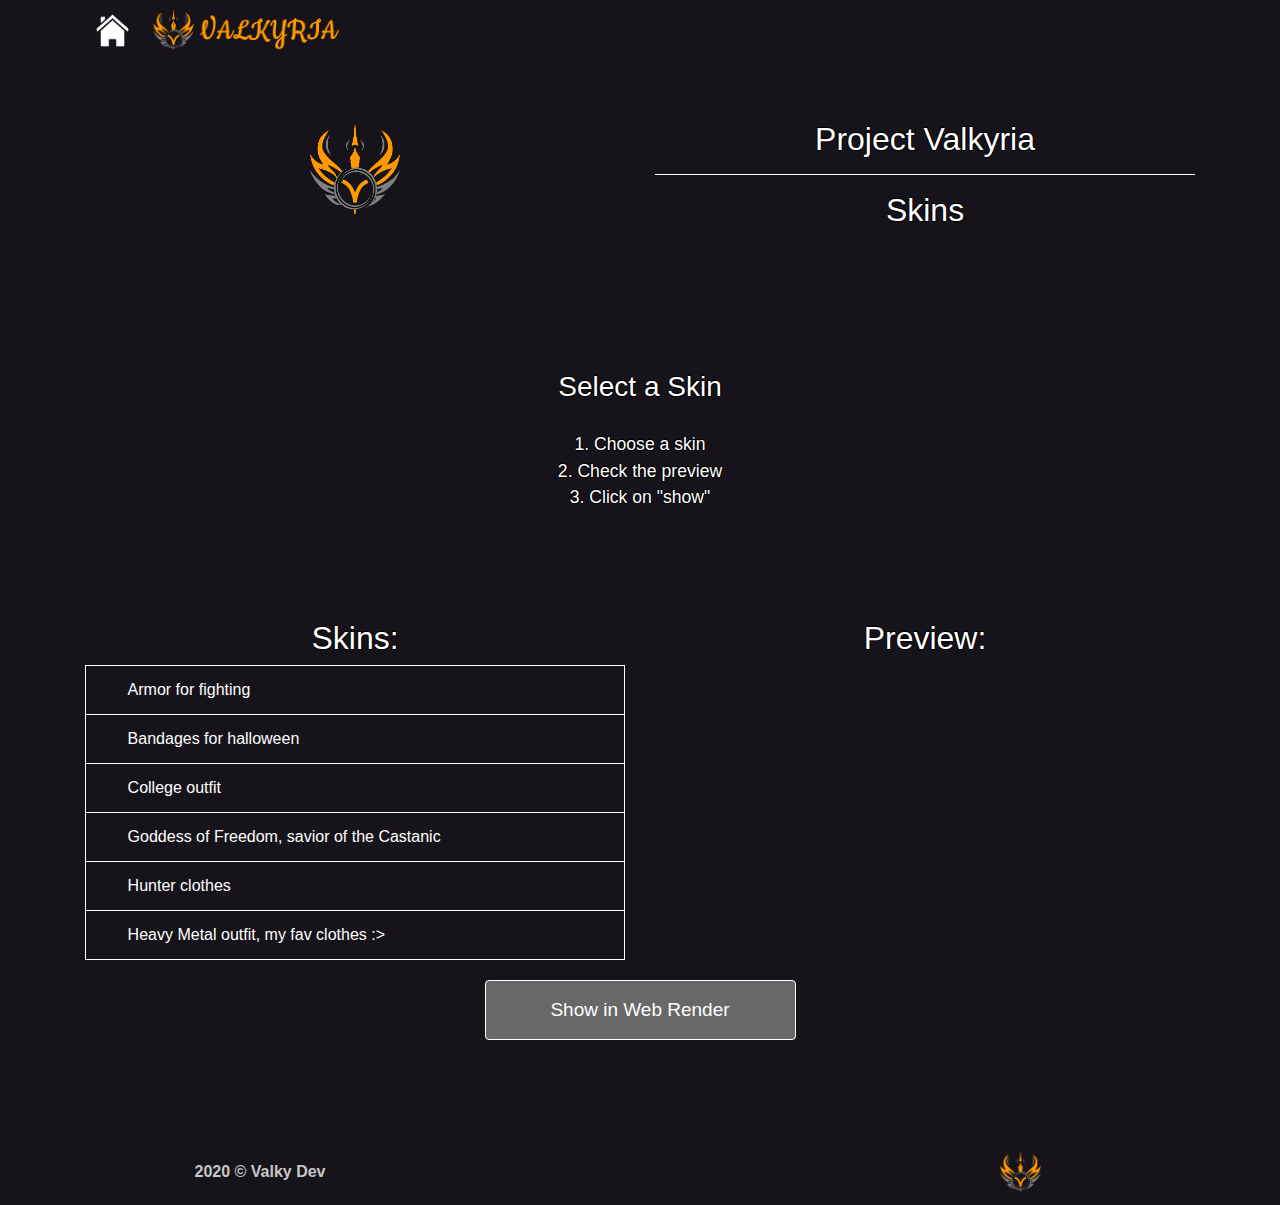
==== index.html @ d08c1dee "first" ====
<!doctype html>
<html lang="en">

<head>

    <!-- --------- -->
    <!-- Meta Tags -->
    <!-- --------- -->
    <meta charset="utf-8">
    <meta name="viewport" content="width=device-width, initial-scale=1, shrink-to-fit=no">
    <meta name="description" content="Project Valkyria - Meet your friends">
    <meta property="og:description" content="Project Valkyria - Meet your friends">
    <meta property="og:url" content="https://valky.xyz/v/valkyria/index">
    <meta property="og:title" content="Valkyria">
    <meta property="og:type" content="object">
    <meta property="og:site_name" content="Project: Valkyria">
    <meta property="og:image" content="https://valky.xyz/m/img/main/valkyria/logo.png">



    <!-- --- -->
    <!-- CSS -->
    <!-- --- -->
    <link rel="stylesheet" href="https://maxcdn.bootstrapcdn.com/bootstrap/4.0.0/css/bootstrap.min.css" integrity="sha384-Gn5384xqQ1aoWXA+058RXPxPg6fy4IWvTNh0E263XmFcJlSAwiGgFAW/dAiS6JXm" crossorigin="anonymous">
    <link rel="stylesheet" href="/css/main.css">



    <!-- ------ -->
    <!-- Basics -->
    <!-- ------ -->
    <link rel="icon" href="/img/main/logo.png">
    <title>Project: Valkyria</title>

</head>

<body class="valk-bg">

    <!-- ----------- -->
    <!-- back to top -->
    <!-- ----------- -->
    <div id="top"><a name='top'></a></div>



    <!-- ------ -->
    <!-- navbar -->
    <!-- ------ -->
    <nav class="navbar navbar-valk navbar-expand-lg sticky-top" id="navbar">
        <div class="container">

            <div class="row">

                <!-- home -->
                <a class="navbar-brand pull-down-nav" href="/index">
                    <img src="/img/controls/home_white.png" class="nav-logo image-center" alt="Home">
                </a>

                <!-- logo -->
                <a class="pull-down-footer" href="/index">
                    <img src="/img/main/logored.png" class="nav-logo image-center" alt="Project: Valkyria">
                </a>

            </div>

        </div>
    </nav>


    
    <!-- ------------ -->
    <!-- main content -->
    <!-- ------------ -->
    <div class="container pull-down-main">



        <!-- Title -->
        <div class="row pull-down">

            <div class="col-sm">
                <div class="main-text text-center">
                    <img src="/img/main/logo.png" class="main-logo">
                </div>
            </div>

            <div class="col-sm">
                <div class="main-text text-center">
                    <h2>Project Valkyria<hr>Skins</h2>
                </div>
            </div>

        </div>



        <!-- horizontal space -->
        <div class="container pull-down">
            <br><br><br>
        </div>


        
        <!-- Intro - Row 1 -->
        <div class="row pull-down">

            <div class="col-sm">
                <div class="main-text text-center pull-down">
                    <h3>Select a Skin</h3>
                </div>
                <div class="main-text text-center pull-down">
                    1. Choose a skin
                    <br>2. Check the preview
                    <br>3. Click on "show"
                </div>
            </div>

        </div>



        <!-- horizontal space -->
        <div class="container pull-down">
            <br><br>
        </div>


        
        <!-- Closet - Row 2 -->
        <div class="row pull-down">

            <!-- list -->
            <div class="col-sm">
                <div class="main-text text-center pull-down">
                    <h2>Skins:</h2>
                </div>
                <div class="list-group">
                  
                  <input type="radio" value="cloth_armor" id="cloth_armor" name="clothes" />
                  <label class="list-group-item" for="cloth_armor">Armor for fighting</label>
                  
                  <input type="radio" value="cloth_bandage" id="cloth_bandage" name="clothes" />
                  <label class="list-group-item" for="cloth_bandage">Bandages for halloween</label>
                  
                  <input type="radio" value="cloth_college" id="cloth_college" name="clothes" />
                  <label class="list-group-item" for="cloth_college">College outfit</label>
                  
                  <input type="radio" value="cloth_goddess" id="cloth_goddess" name="clothes" />
                  <label class="list-group-item" for="cloth_goddess">Goddess of Freedom, savior of the Castanic</label>
                  
                  <input type="radio" value="cloth_hunter" id="cloth_hunter" name="clothes" />
                  <label class="list-group-item" for="cloth_hunter">Hunter clothes</label>
                  
                  <input type="radio" value="cloth_metal" id="cloth_metal" name="clothes" />
                  <label class="list-group-item" for="cloth_metal">Heavy Metal outfit, my fav clothes :></label>
                  
                  <input type="radio" value="cloth_kitty" id="cloth_kitty" name="clothes" />
                  <label class="list-group-item" for="cloth_kitty">Kitty Cat underwear</label>
                  
                  <input type="radio" value="cloth_lingerie" id="cloth_lingerie" name="clothes" />
                  <label class="list-group-item" for="cloth_lingerie">Lingerie, for my friend only!</label>
                  
                  <input type="radio" value="cloth_mecha" id="cloth_mecha" name="clothes" />
                  <label class="list-group-item" for="cloth_mecha">Mecha suit for flying</label>
                  
                  <input type="radio" value="cloth_party" id="cloth_party" name="clothes" />
                  <label class="list-group-item" for="cloth_party">Party dress to go out with</label>
                  
                  <input type="radio" value="cloth_photon" id="cloth_photon" name="clothes" />
                  <label class="list-group-item" for="cloth_photon">Photon suit from my native planet</label>
                  
                  <input type="radio" value="cloth_police" id="cloth_police" name="clothes" />
                  <label class="list-group-item" for="cloth_police">Police outift, my current working clothes</label>
                  
                  <input type="radio" value="cloth_sheriff" id="cloth_sheriff" name="clothes" />
                  <label class="list-group-item" for="cloth_sheriff">Sheriff, my old working clothes</label>
                  
                  <input type="radio" value="cloth_santa" id="cloth_santa" name="clothes" />
                  <label class="list-group-item" for="cloth_santa">Santa dress for christmas</label>
                  
                  <input type="radio" value="cloth_summer" id="cloth_summer" name="clothes" />
                  <label class="list-group-item" for="cloth_summer">Summer clothes when it's hot outside</label>
                  
                  <input type="radio" value="cloth_winter" id="cloth_winter" name="clothes" />
                  <label class="list-group-item" for="cloth_winter">Winter clothes when it's cold of course</label>
                  
                  <input type="radio" value="cloth_aot" id="cloth_aot" name="clothes" />
                  <label class="list-group-item" for="cloth_aot">Cosplay: Attack on Titan</label>
                  
                  <input type="radio" value="cloth_pubg" id="cloth_pubg" name="clothes" />
                  <label class="list-group-item" for="cloth_pubg">Cosplay: Playerunknow's Battleground</label>
                  
                </div>
            </div>

            <!-- preview -->
            <div class="col-sm">
                <div class="main-text text-center pull-down">
                    <h2>Preview:</h2>
                </div>
                <div class="valk-wrapper">
                    <div class="main-text text-center">
                        <img src="" id="valky-clothes" class="valky-viewer">
                    </div>
                    <div class="valk-view-remover"></div>
                </div>
            </div>

        </div>


        
        <!-- Submit - Row 3 -->
        <div class="row pull-down">

            <div class="col-sm">
                <div class="main-text text-center">
                    <input class="valky-button" name="submit" value="Show in Web Render">
                </div>
            </div>

        </div>



    </div>

    

    <!-- space -->
    <div class="pull-down-main">
    </div>

    

    <!-- -------------- -->
    <!-- footer content -->
    <!-- -------------- -->
    <footer class="fixed navbar-valk">
        <div class="container">
            <div class="row">

                <div class="col-sm">
                    <div class="global-font-color text-center pull-down">
                        <a href="https://twitter.com/valkydev" target="_blank">2020 © Valky Dev</a>
                    </div>
                </div>

                <div class="col-sm">
                    <div class="global-font-color text-center pull-down-footer">
                        <a href="#top" class="global-font-color"></a>
                    </div>
                </div>

                <div class="col-sm d-flex justify-content-center">
                    <div class="row pull-down-footer">
                        <!-- logo -->
                        <a class="text-center" href="/index"><img src="/img/main/logo.png" class="nav-logo image-center" alt="Project: Valkyria"></a>
                    </div>
                </div>

            </div>
            <div class="row pull-down-footer"></div>
        </div>
    </footer>

    

    <!-- ---------- -->
    <!-- JavaScript -->
    <!-- ---------- -->

    <!-- jQuery -->
    <script src="https://code.jquery.com/jquery-3.3.1.js" integrity="sha256-2Kok7MbOyxpgUVvAk/HJ2jigOSYS2auK4Pfzbm7uH60=" crossorigin="anonymous"></script>
    
    <!-- Popper -->
    <script src="https://cdnjs.cloudflare.com/ajax/libs/popper.js/1.12.9/umd/popper.min.js" integrity="sha384-ApNbgh9B+Y1QKtv3Rn7W3mgPxhU9K/ScQsAP7hUibX39j7fakFPskvXusvfa0b4Q" crossorigin="anonymous"></script>
    
    <!-- Bootstrap -->
    <script src="https://maxcdn.bootstrapcdn.com/bootstrap/4.0.0/js/bootstrap.min.js" integrity="sha384-JZR6Spejh4U02d8jOt6vLEHfe/JQGiRRSQQxSfFWpi1MquVdAyjUar5+76PVCmYl" crossorigin="anonymous"></script>

    <!-- navbar -->
    <script src="/scripts/burgerX.js"></script>

    <!-- wrapper -->
    <script src="/scripts/views.js"></script>

    <!-- closet -->
    <script src="/scripts/closet.js"></script>

    <!-- scroll -->
    <script src="/scripts/scroll.js"></script>

</body>

</html>
---- css/main.css ----
/* General */

html, body {
    height: 100%;
    margin: 0px;
}

div {
    text-align: justify;
}

hr {
    border-color: white;
}

.table-luna {
    background-color: rgba(0, 87, 61, 0.5);
}

.text-align-r {
    text-align: right;
}

.col {
    width: 50%;
}

.overlay-color {
    color: white;
    text-shadow: -1px 0 black, 0 1px black, 1px 0 black, 0 -1px black;
}

.timeline-image {
    max-width: 80%;
	border: 1px solid white;
}

.chat-box {
    width: 100%;
}

.global-font-color {
    color: white;
}

.index-logo {
    max-width: 80%;
}

.home-logo {
    max-width: 50%;
}

.setting-icon {
    height: 27px;
    display: block;
}


/* cards */
.image-card {
    background-color: rgba(0, 13, 87, 0.5);
    border: 2px solid rgb(0, 13, 87);
    color: white;
    text-align: center;
    text-decoration: none;
    display: inline-block;
    border-radius: 10px;
}

.image-card-text {
    max-width: 80%;
    max-height: 80%;
}

.image-card-logo {
    max-width: 50%;
    max-height: 50%;
}

.image-row {
    background-color: rgba(0, 13, 87, 0.5);
    border: 2px solid rgb(0, 13, 87);
}


/* backgrounds */
.main-bg {
    background-image:url(/img/main/bg.png);
    background-repeat: no-repeat;
    background-position: center center;
    background-attachment: fixed;
    background-size: cover;
    background-color: #16141A;
    display: block;
}

.stream-bg {
    background-image:url(/img/main/work/bg.png);
    background-repeat: no-repeat;
    background-position: center center;
    background-attachment: fixed;
    background-size: cover;
    background-color: #16141A;
    display: block;
}

.dev-bg {
    background-image:url(/img/main/dev/bg.png);
    background-repeat: no-repeat;
    background-position: center center;
    background-attachment: fixed;
    background-size: cover;
    background-color: #16141A;
    display: block;
}

.valk-bg {
    background-image:url(/img/main/bg_head.png);
    background-repeat: no-repeat;
    background-position: center center;
    background-attachment: fixed;
    background-size: cover;
    background-color: #16141A;
    display: block;
}

.head-bg {
    background-image:url(/img/main/bg_head.png);
    background-repeat: no-repeat;
    background-position: center center;
    background-attachment: fixed;
    background-size: cover;
    background-color: #16141A;
    display: block;
}


/* Spoiler */
.spoiler {
    box-shadow: none !important;
}

.spoiler-button {
    background-color: rgb(104, 104, 104);
    border: 1px solid white;
    color: white;
    padding: 15px 32px;
    text-align: center;
    text-decoration: none;
    display: inline-block;
    font-size: 19px;
    border-radius: 8px;
    cursor: pointer;
}

.spoiler-button:hover {
    background-color: rgb(104, 104, 104);
    color: white;
    cursor: pointer;
}


/* Nav Bar */
#navbar {
    border-radius: 1px;
    position: fixed;
    top: 0;
    width: 100%;
    height: 70px;
    margin-top: -10px;
    display: block;
    transition: top 0.3s;
}

.navbar-dark {
    color: white;
}

.navbar-brand {
    padding-left: 20px;
}

.navbar-toggler {
    border: none;
    outline: none;
    box-shadow: none;
}

.navbar-toggler:focus {
    border: none;
    outline: none;
    box-shadow: none;
}

.navbar-toggler:active {
    border: none;
    outline: none;
    box-shadow: none;
}

.navbar-ai {
    background-color: rgba(0, 87, 61, 0.5);
    border-radius: 1px;
    transition: top 0.3s;
}

.navbar-ai.scrolled {
    background-color: rgba(0, 87, 61, 0.5);
    border-radius: 1px;
    transition: top 0.3s;
}

.navbar-collapse-ai.show {
    background-color: rgba(0, 87, 61, 0.5);
    border-radius: 1px;
    width: 100%;
}

.navbar-main {
    background-color: rgba(0, 13, 87, 0.5);
    border-radius: 1px;
    transition: top 0.3s;
}

.navbar-main.scrolled {
    background-color: rgba(0, 13, 87, 0.5);
    border-radius: 1px;
    transition: top 0.3s;
}

.navbar-collapse-main.show {
    background-color: rgba(0, 13, 87, 0.5);
    border-radius: 1px;
    width: 100%;
}

.navbar-valk {
    background-color: rgba(22, 20, 26, 0.5);
    border-radius: 1px;
    transition: top 0.3s;
}

.navbar-valk.scrolled {
    background-color: rgba(22, 20, 26, 0.5);
    border-radius: 1px;
    transition: top 0.3s;
}

.navbar-collapse-valk.show {
    background-color: rgba(22, 20, 26, 0.5);
    border-radius: 1px;
    width: 100%;
}

.navbar-dev {
    background-color: rgba(74, 26, 170, 0.5);
    border-radius: 1px;
    transition: top 0.3s;
}

.navbar-dev.scrolled {
    background-color: rgba(74, 26, 170, 0.5);
    border-radius: 1px;
    transition: top 0.3s;
}

.navbar-collapse-dev.show {
    background-color: rgba(74, 26, 170, 0.5);
    border-radius: 1px;
    width: 100%;
}

.navbar-stream {
    background-color: rgba(170, 26, 26, 0.5);
    border-radius: 1px;
    transition: top 0.3s;
}

.navbar-stream.scrolled {
    background-color: rgba(170, 26, 26, 0.5);
    border-radius: 1px;
    transition: top 0.3s;
}

.navbar-collapse-stream.show {
    background-color: rgba(170, 26, 26, 0.5);
    border-radius: 1px;
    width: 100%;
}

.nav-logo {
    height: 45px;
    display: block;
}


/* Main */
.main-title {
    padding-top: 150px;
}

.main-logo {
    height: 100px;
}

.main-text {
    font-size: 1.1em;
    color: white;
    text-shadow: -1px 0 black, 0 1px black, 1px 0 black, 0 -1px black;
}

.main-text-head {
    font-size: 1.5em;
    color: white;
    text-shadow: -1px 0 black, 0 1px black, 1px 0 black, 0 -1px black;
}


/* Link */
a:link {
    color: rgb(199, 199, 199);
    text-decoration: none;
    font-weight: bold;
}

a:visited {
    color: rgb(199, 199, 199);
    text-decoration: none;
    font-weight: bold;
}

a:hover {
    color: white;
    text-decoration: none;
    font-weight: bold;
}

a:active {
    color: white;
    text-decoration: none;
    font-weight: bold;
}


/* Puller */
.pull-center {
    text-align: center;
}

.pull-right {
    text-align: right;
}

.pull-left {
    padding-right: 60px;
}

.pull-down {
    padding-top: 20px;
}

.pull-down-nav-text {
    padding-top: 12px;
}

.pull-down-nav {
    padding-top: 10px;
}

.pull-down-main {
    padding-top: 100px;
}

.pull-down-footer {
    padding-top: 10px;
}

.pull-up {
    margin-top: -20px;
}

.pull-up-head {
    margin-top: -200px;
}

.pull-up-slide {
    margin-top: -50px;
}


/* Input Text */
input[type=text] {
    text-align: left;
    border: 2px solid rgb(0, 87, 61);
    border-radius: 4px;
    padding: 12px 12px;
    margin: 8px 0;
    box-sizing: border-box;
    outline: none !important;
    color: white;
    background-color: rgba(0, 87, 61, 0.5);
}

input[type=text]:focus {
    border: 2px solid rgb(0, 87, 61);
    color: white;
    background-color: rgba(0, 87, 61, 0.5);
    outline:none !important;
}

textarea[type=text] {
    text-align: left;
    border: 2px solid rgb(0, 87, 61);
    border-radius: 4px;
    padding: 12px 12px;
    margin: 8px 0;
    box-sizing: border-box;
    outline: none !important;
    color: white;
    background-color: rgba(0, 87, 61, 0.5);
}

textarea[type=text]:focus {
    border: 2px solid rgb(0, 87, 61);
    color: white;
    background-color: rgba(0, 87, 61, 0.5);
    outline:none !important;
}


/* Chat 00FFCC */
.chat-answer-user {
    background-color: rgba(0, 87, 61, 0.5);
    border: 2px solid rgb(0, 87, 61);
    color: white;
    padding: 5px 10px;
    text-align: right;
    text-decoration: none;
    display: inline-block;
    font-size: 19px;
    border-radius: 4px;
    outline:none !important;
}

.chat-answer-ai {
    background-color: rgba(0, 255, 204, 0.5);
    border: 2px solid #00FFCC;
    color: white;
    padding: 5px 10px;
    text-align: left;
    text-decoration: none;
    display: inline-block;
    font-size: 19px;
    border-radius: 4px;
    outline:none !important;
}

.message-box-user {
    text-align: right;
    padding-top: 10px;
}

.message-box-ai {
    text-align: left;
    padding-top: 10px;
    color: black;
}


/* Center */
.center-max80 {
    display: block;
    margin-left: auto;
    margin-right: auto;
    max-width: 80%;
}

.center-max90 {
    display: block;
    margin-left: auto;
    margin-right: auto;
    max-width: 90%;
}

.center-max95 {
    display: block;
    margin-left: auto;
    margin-right: auto;
    max-width: 95%;
}

.image-center {
    display: block;
    margin-left: auto;
    margin-right: auto;
}


/* Button */
.valky-button {
    background-color: rgb(104, 104, 104);
    border: 1px solid white;
    color: white;
    padding: 15px 32px;
    text-align: center;
    text-decoration: none;
    display: inline-block;
    font-size: 19px;
    border-radius: 4px;
    cursor: pointer;
    outline:none !important;
}

.valky-button:hover {
    background-color: rgb(104, 104, 104);
    color: white;
    cursor: pointer;
    outline:none !important;
}

.valky-button:focus {
    outline:none !important;
}


.ai-button {
    background-color: rgba(0, 87, 61, 0.5);
    border: 2px solid rgb(0, 87, 61);
    color: white;
    padding: 5px 10px;
    text-align: center;
    text-decoration: none;
    display: inline-block;
    font-size: 19px;
    border-radius: 4px;
    cursor: pointer;
    outline:none !important;
}

.ai-button:hover {
    background-color: rgba(1, 65, 45, 0.5);
    border: 2px solid rgb(0, 87, 61);
    color: white;
    cursor: pointer;
    outline:none !important;
}

.ai-button:focus {
    background-color: rgba(0, 87, 61, 0.5);
    border: 2px solid rgb(0, 87, 61);
    outline:none !important;
}



/* placeholder */
::-webkit-input-placeholder { /* Edge */
    color: white;
}

:-ms-input-placeholder { /* Internet Explorer 10-11 */
    color: white;
}

::placeholder {
    color: white;
}





/* Valky Wrapper */
.valk-wrapper{
    display:table;
    width:auto;
    position:relative;
    width:100%;
}


/* Valky Player */
.valk-player {
    max-width: 100%;
	margin: 0 auto;
	border: 1px solid white;
}

.dev-player {
    max-width: 80%;
	margin: 0 auto;
	border: 1px solid white;
}

.main-player {
    max-width: 100%;
	margin: 0 auto;
	border: 1px solid white;
}

.valk-player-remover {
    background-image:url(/img/controls/remover_vid.png);
    background-repeat:no-repeat;
    width:100%;
    height:100%;
    position:absolute;
    left:0%;
    right:0%;
    top:0%;
    bottom:0%;
    margin:auto;
    background-size:contain;
    background-position: center;
}

.valk-player-logo {
    background-image:url(/img/controls/play.png);
    background-repeat:no-repeat;
    width:50%;
    height:50%;
    position:absolute;
    left:0%;
    right:0%;
    top:0%;
    bottom:0%;
    margin:auto;
    background-size:contain;
    background-position: center;
}

.valk-player-mark {
    background-image:url(/img/controls/mark_valk.png);
    background-repeat:no-repeat;
    width:20%;
    height:20%;
    position:absolute;
    left:80%;
    right:0%;
    top:58%;
    bottom:0%;
    margin:auto;
    background-size:contain;
    background-position: center;
}

.dev-player-mark {
    background-image:url(/img/controls/mark_dev.png);
    background-repeat:no-repeat;
    width:20%;
    height:20%;
    position:absolute;
    left:60%;
    right:0%;
    top:58%;
    bottom:0%;
    margin:auto;
    background-size:contain;
    background-position: center;
}

.main-player-mark {
    background-image:url(/img/controls/mark.png);
    background-repeat:no-repeat;
    width:20%;
    height:20%;
    position:absolute;
    left:80%;
    right:0%;
    top:58%;
    bottom:0%;
    margin:auto;
    background-size:contain;
    background-position: center;
}


/* Valky Viewer */
.valk-view-remover {
    background-image:url(/img/controls/remover_img.png);
    background-repeat:no-repeat;
    width:100%;
    height:100%;
    position:absolute;
    left:0%;
    right:0%;
    top:0%;
    bottom:0%;
    margin:auto;
    background-size:contain;
    background-position: center;
}

.valk-view-mark {
    background-image:url(/img/controls/mark.png);
    background-repeat:no-repeat;
    width:20%;
    height:20%;
    position:absolute;
    left:80%;
    right:0%;
    top:58%;
    bottom:0%;
    margin:auto;
    background-size:contain;
    background-position: center;
}

.valky-viewer {
    max-height: 540px;
}

.valky-profile {
    max-width: 80%;
	margin: 0 auto;
	border: 1px solid white;
}

.valky-race {
    max-width: 80%;
    max-height: 500px;
	margin: 0 auto;
}


/* zoom */
.zoom {
  transition: transform 2s;
  margin: 0 auto;
}

.zoom:hover {
  transform: scale(1.5);
}


/* closet */
#valky-clothes {
    max-height: 295px;
}

.list-group{
    max-height: 295px;
    overflow-y: auto;
    -webkit-overflow-scrolling: touch;
}

.list-group-item {
    user-select: none;
    background-color: transparent;
    color: white;
	border: 1px solid white;
}

.list-group input[type="radio"] {
  display: none;
}

.list-group input[type="radio"] + .list-group-item {
  cursor: pointer;
}

.list-group input[type="radio"] + .list-group-item:before {
  content: "\2022";
  color: transparent;
  font-weight: bold;
  margin-right: 1em;
}

.list-group input[type="radio"]:checked + .list-group-item {
  background-color: grey;
  color: white;
}

.list-group input[type="radio"]:checked + .list-group-item:before {
  color: inherit;
}


/* scroll bar */
::-webkit-scrollbar {
    width: 10px;
	border: 1px solid white;
}

::-webkit-scrollbar-track {
    background: lightgrey; 
}

::-webkit-scrollbar-thumb {
    background: grey; 
	border: 1px solid white;
}

::-webkit-scrollbar-thumb:hover {
    background: darkgrey; 
}



.fullscreen-bg {
    position: fixed;
    top: 0;
    right: 0;
    bottom: 0;
    left: 0;
    overflow: hidden;
    z-index: -100;
}

.fullscreen-bg__video {
    position: absolute;
    top: 0;
    right: 0;
    bottom: 0;
    left: 0;
    width: 100%;
    height: 100%;
}

.full-fg {
    background: url('/img/controls/remover_vid.png') center center / cover no-repeat;
    height: 100%;
}


/*

@media (max-width: 767px) {
    .fullscreen-bg {
      background: url('/img/main/bg.png') center center / cover no-repeat;
    }
  
    .fullscreen-bg__video {
      display: none;
    }
}

@media (min-aspect-ratio: 16/9) {
    .fullscreen-bg__video {
      height: 400%;
      top: -100%;
      bottom: -100%;
    }
}
  
@media (max-aspect-ratio: 16/9) {
    .fullscreen-bg__video {
        width: 400%;
        left: -100%;
        right: -100%;
    }
}

*/


@media (min-aspect-ratio: 16/9) {
    .fullscreen-bg__video {
      width: 100%;
      height: auto;
    }
}
  
@media (max-aspect-ratio: 16/9) {
    .fullscreen-bg__video {
        width: auto;
        height: 100%;
    }
}


/* burger menu */
.burger-x {
    display: inline-block;
    cursor: pointer;
}

.bar1, .bar2, .bar3 {
    width: 35px;
    height: 5px;
    background-color: white;
    margin: 6px 0;
    transition: 0.4s;
}

.change .bar1 {
    -webkit-transform: rotate(-45deg) translate(-9px, 6px);
    transform: rotate(-45deg) translate(-9px, 6px);
}

.change .bar2 {
    opacity: 0;
}

.change .bar3 {
    -webkit-transform: rotate(45deg) translate(-8px, -8px);
    transform: rotate(45deg) translate(-8px, -8px);
}
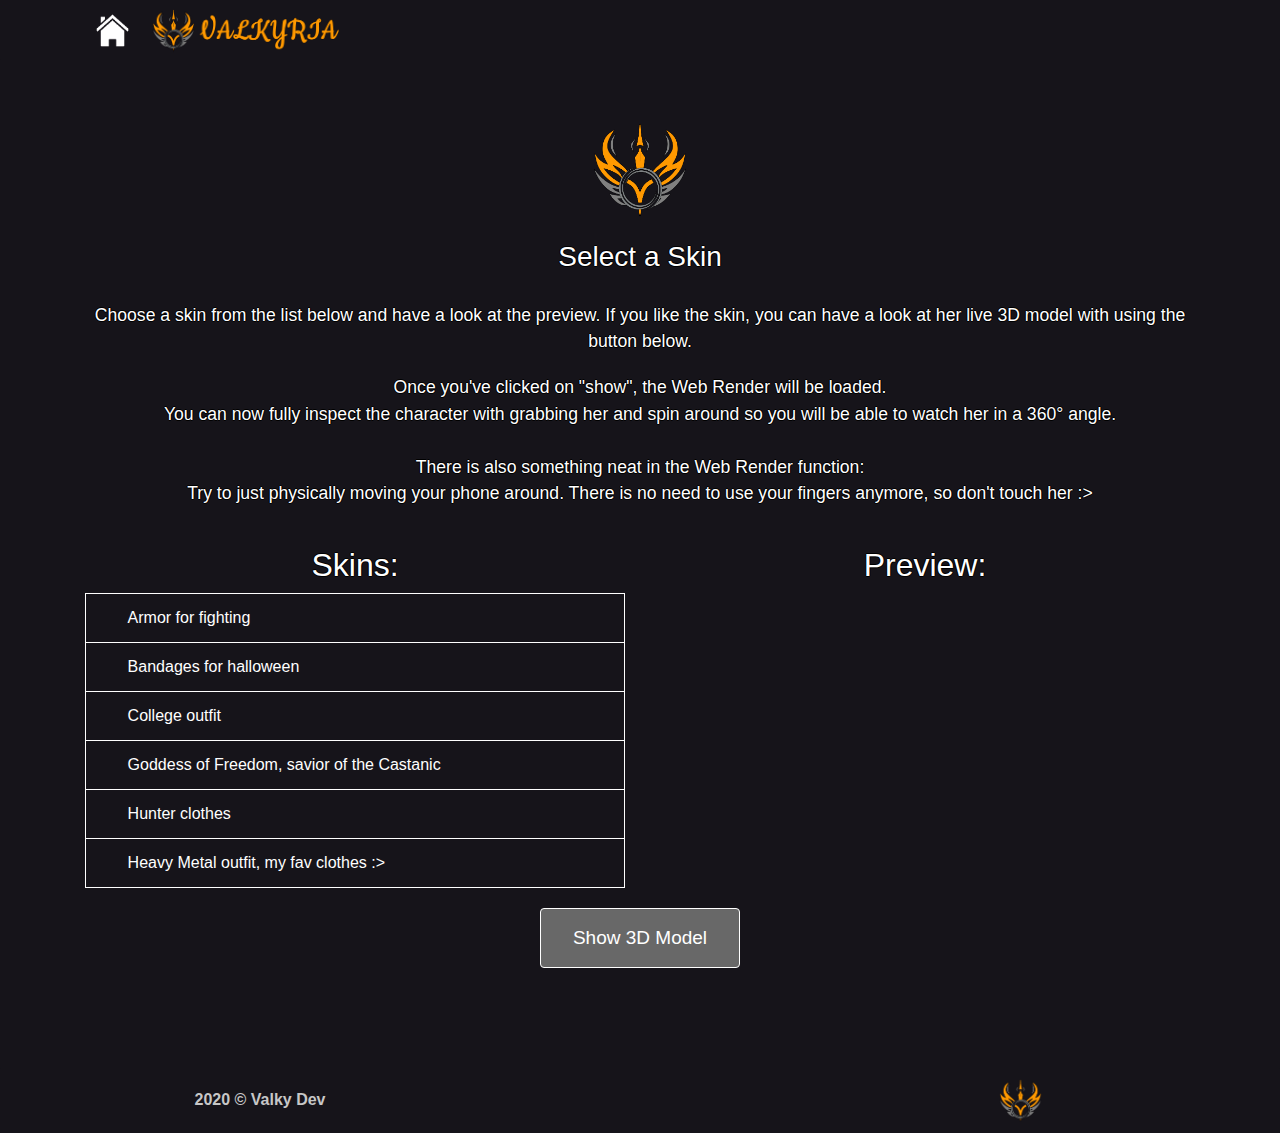
==== commit 490b9273: "update" ====
--- a/index.html
+++ b/index.html
@@ -76,52 +76,40 @@
 
 
         <!-- Title -->
-        <div class="row pull-down">
-
-            <div class="col-sm">
+        <div class="row">
+
+            <div class="col-sm pull-down">
                 <div class="main-text text-center">
                     <img src="/img/main/logo.png" class="main-logo">
                 </div>
             </div>
 
-            <div class="col-sm">
-                <div class="main-text text-center">
-                    <h2>Project Valkyria<hr>Skins</h2>
-                </div>
-            </div>
-
-        </div>
-
-
-
-        <!-- horizontal space -->
-        <div class="container pull-down">
-            <br><br><br>
         </div>
 
 
         
         <!-- Intro - Row 1 -->
-        <div class="row pull-down">
+        <div class="row">
 
             <div class="col-sm">
                 <div class="main-text text-center pull-down">
                     <h3>Select a Skin</h3>
                 </div>
                 <div class="main-text text-center pull-down">
-                    1. Choose a skin
-                    <br>2. Check the preview
-                    <br>3. Click on "show"
-                </div>
-            </div>
-
-        </div>
-
-
-
-        <!-- horizontal space -->
-        <div class="container pull-down">
-            <br><br>
+                    Choose a skin from the list below and have a look at the preview.
+                    If you like the skin, you can have a look at her live 3D model with using the button below.
+                </div>
+                <div class="main-text text-center pull-down">
+                    Once you've clicked on "show", the Web Render will be loaded.
+                    <br>You can now fully inspect the character with grabbing her and spin around 
+                        so you will be able to watch her in a 360° angle.
+                    <br>
+                    <br>There is also something neat in the Web Render function:
+                    <br>Try to just physically moving your phone around.
+                        There is no need to use your fingers anymore, so don't touch her :>
+                </div>
+            </div>
+
         </div>
 
 
@@ -215,7 +203,7 @@
 
             <div class="col-sm">
                 <div class="main-text text-center">
-                    <input class="valky-button" name="submit" value="Show in Web Render">
+                    <button class="valky-button" name="submit" value="Show 3D Model">Show 3D Model</button>
                 </div>
             </div>
 
@@ -279,9 +267,6 @@
     <!-- Bootstrap -->
     <script src="https://maxcdn.bootstrapcdn.com/bootstrap/4.0.0/js/bootstrap.min.js" integrity="sha384-JZR6Spejh4U02d8jOt6vLEHfe/JQGiRRSQQxSfFWpi1MquVdAyjUar5+76PVCmYl" crossorigin="anonymous"></script>
 
-    <!-- navbar -->
-    <script src="/scripts/burgerX.js"></script>
-
     <!-- wrapper -->
     <script src="/scripts/views.js"></script>
 
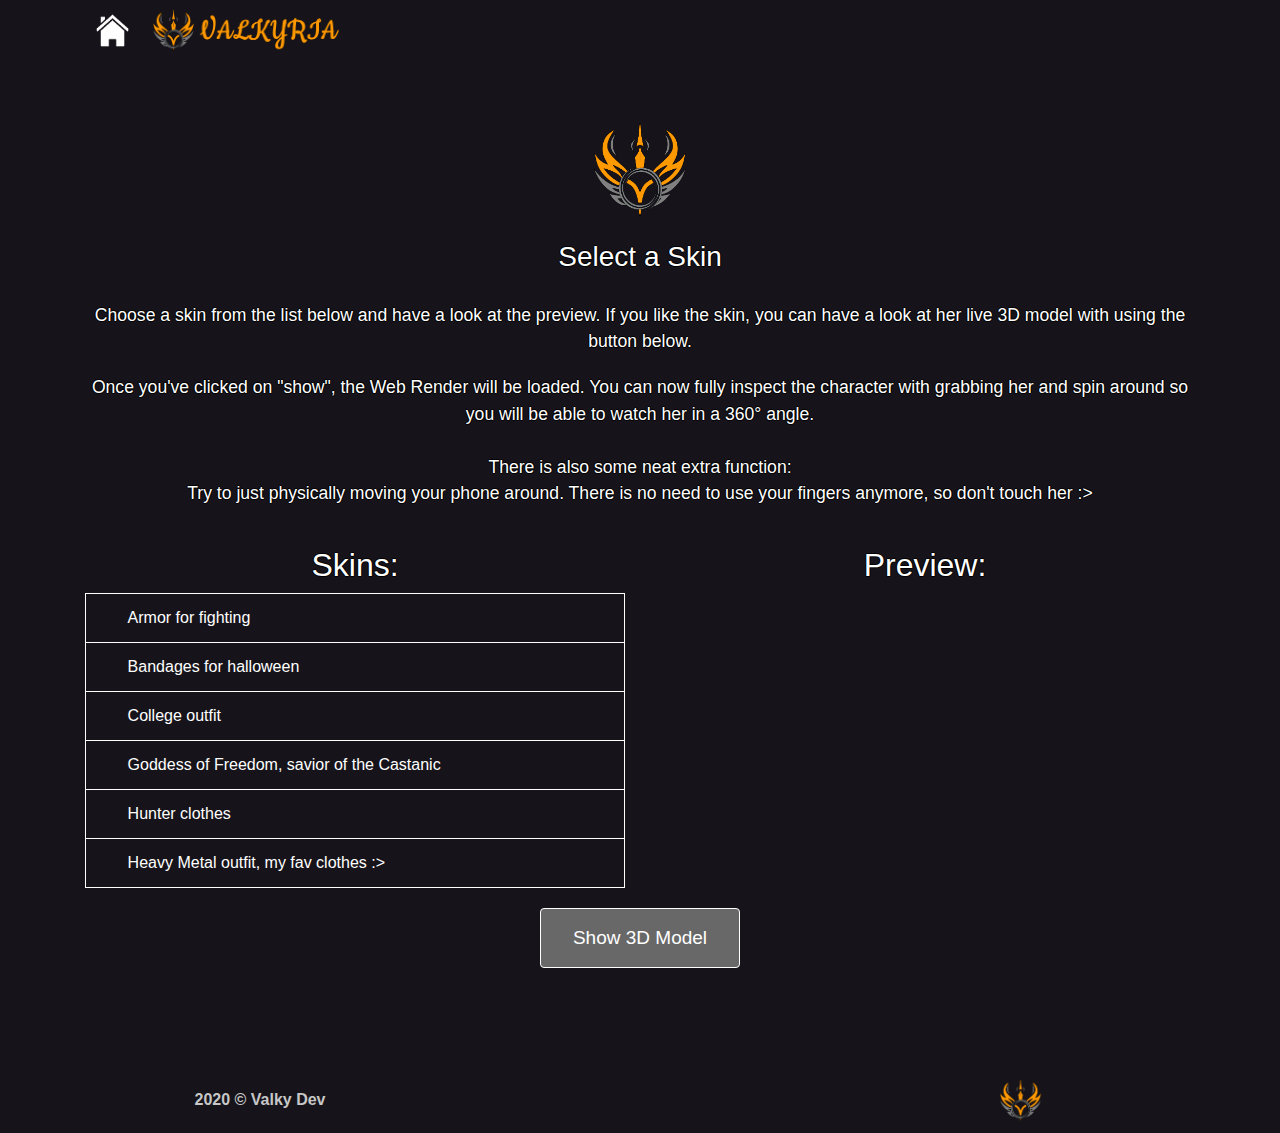
==== commit 103266d4: "fix" ====
--- a/index.html
+++ b/index.html
@@ -101,10 +101,10 @@
                 </div>
                 <div class="main-text text-center pull-down">
                     Once you've clicked on "show", the Web Render will be loaded.
-                    <br>You can now fully inspect the character with grabbing her and spin around 
-                        so you will be able to watch her in a 360° angle.
+                    You can now fully inspect the character with grabbing her and spin around 
+                    so you will be able to watch her in a 360° angle.
                     <br>
-                    <br>There is also something neat in the Web Render function:
+                    <br>There is also some neat extra function:
                     <br>Try to just physically moving your phone around.
                         There is no need to use your fingers anymore, so don't touch her :>
                 </div>
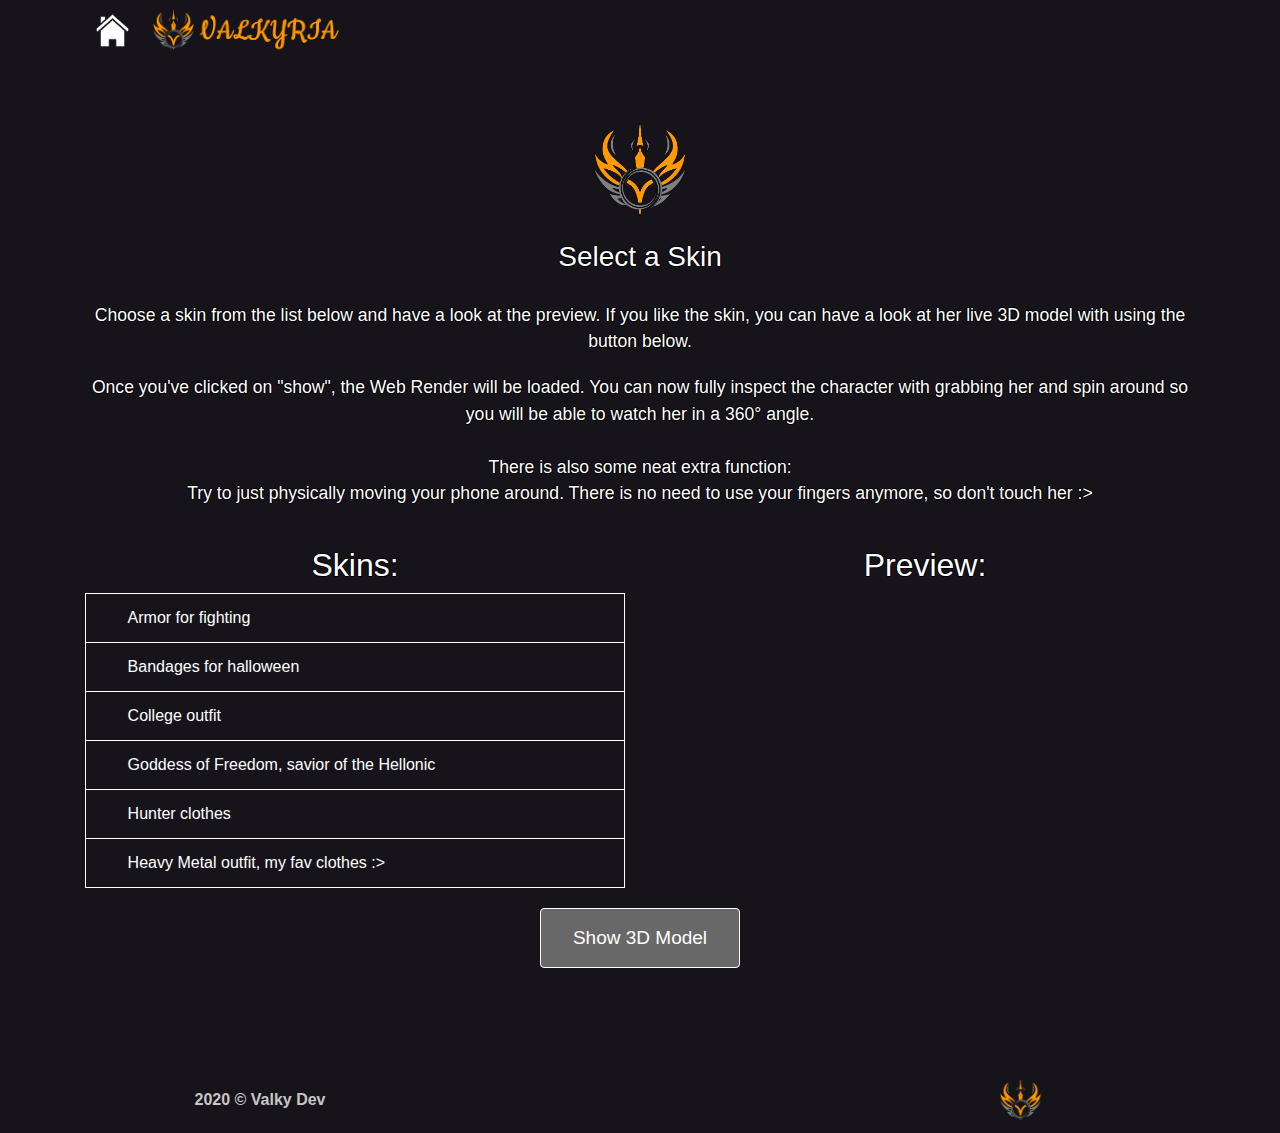
==== commit 5ffb61f3: "update" ====
--- a/index.html
+++ b/index.html
@@ -134,7 +134,7 @@
                   <label class="list-group-item" for="cloth_college">College outfit</label>
                   
                   <input type="radio" value="cloth_goddess" id="cloth_goddess" name="clothes" />
-                  <label class="list-group-item" for="cloth_goddess">Goddess of Freedom, savior of the Castanic</label>
+                  <label class="list-group-item" for="cloth_goddess">Goddess of Freedom, savior of the Hellonic</label>
                   
                   <input type="radio" value="cloth_hunter" id="cloth_hunter" name="clothes" />
                   <label class="list-group-item" for="cloth_hunter">Hunter clothes</label>
